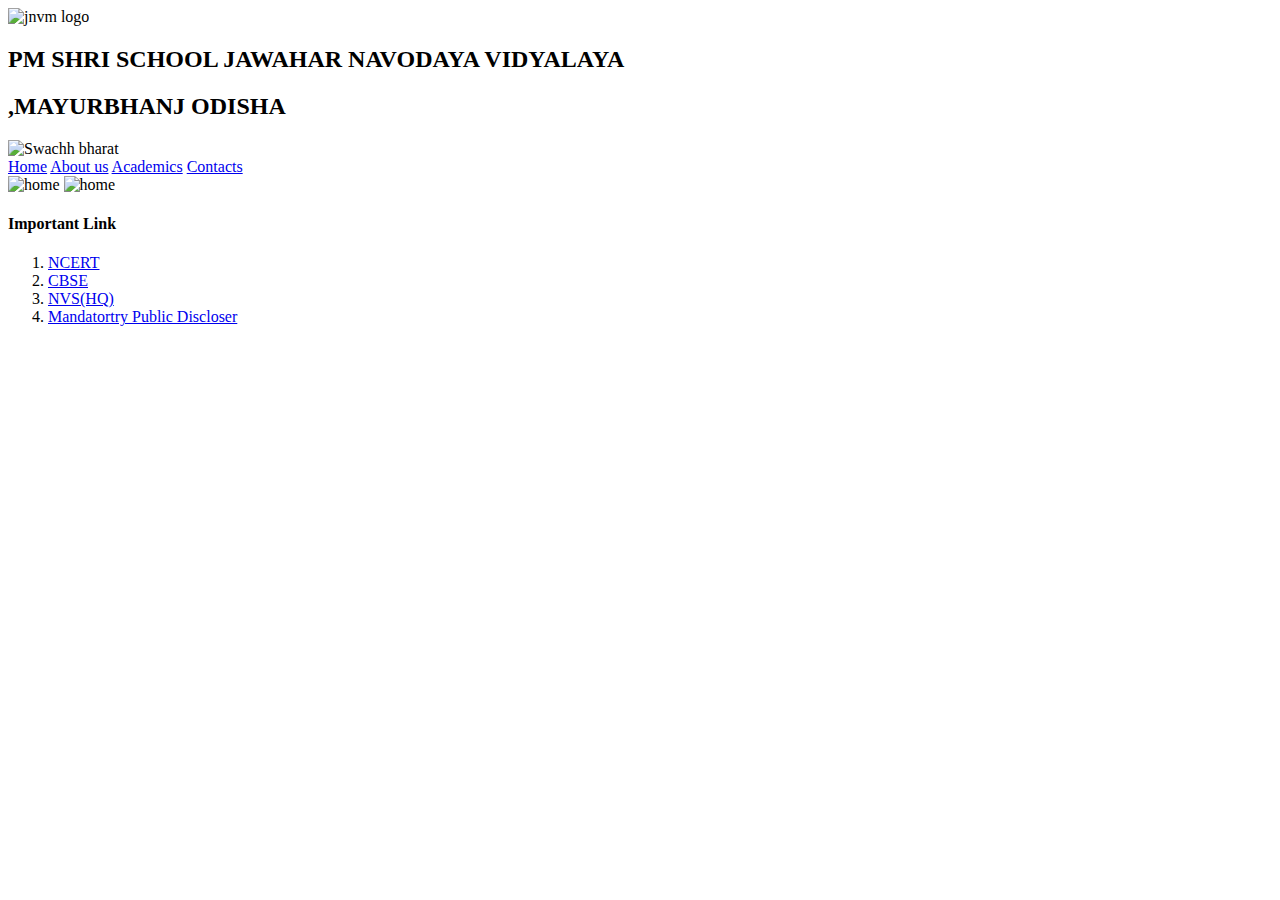
==== index.html @ c9e17ad3 "index.html added" ====
<!DOCTYPE html>
<html lang="en">
<head>
    <meta charset="UTF-8">
    <meta name="viewport" content="width=device-width, initial-scale=1.0">
    <title>JNVM</title>
    <link rel="stylesheet" href="style.css">
</head>
<body>
    <header>
        <div id="logo"><img src="assets/jnvm_logo.png" alt="jnvm logo" height="70px" width="60px"></div>
        <h2>PM SHRI SCHOOL JAWAHAR NAVODAYA VIDYALAYA</h2>
        <h2>,MAYURBHANJ ODISHA</h2>
        <div id="sw"><img src="assets/swjnvm.png" alt=" Swachh bharat" height="70px" width="60px"></div>
    </header>
    <nav>
        <a href="index.html" id="currentpage">Home</a>
        <a href="about.html">About us</a>
        <a href="#">Academics</a>
        <a href="#">Contacts</a>

    </nav>
    <section>
        <div>
            <img src="assets/homem1.jpeg" alt="home" height="100%" width="100%">
            <img src="assets/homem2.jpeg" alt="home" height="100%" width="100%">
            
        </div>
        <!-- <div>
            <h3><u>Message</u></h3>

            <div>
                
                <h4>Shri Dharmendra Pradhan</h4>
                <p>Hon'ble Minister of Education &

                    Chairman Navodaya Vidyalaya Samiti</p>
                <img src="mst.jpg" alt="chairman">
            </div>
            

        </div>
        <div>
            <h3><u>Vision</u></h3>

            <div>
                
                
                <p> To provide good quality modern education-including a strong component of culture, inculcation of values, awareness of the environment, adventure activities and physical education- to the talented children predominantly from the rural areas without regard to their family's socio-economic conditions.  </p>
                
                <img src="about.jpg" alt="chairman">
            </div>
            

        </div> -->
    </section>
    <footer>
        <div>
            <h4>Important Link</h4>
            <ol>
                <li><a href="https://ncert.nic.in/">NCERT</a></li>
                <li><a href="https://www.cbse.gov.in/">CBSE</a></li>
                <li><a href="https://navodaya.gov.in/nvs/en/Home1/">NVS(HQ)</a></li>
                <li><a href="https://navodaya.gov.in/nvs/export/sites/nvs/nvs-school/Mayurbhanj/pdf_download_shimla/MandatoryDisclousre.pdf">Mandatortry Public Discloser</a></li>
                
            </ol>
        </div>
    </footer>
</body>
</html>
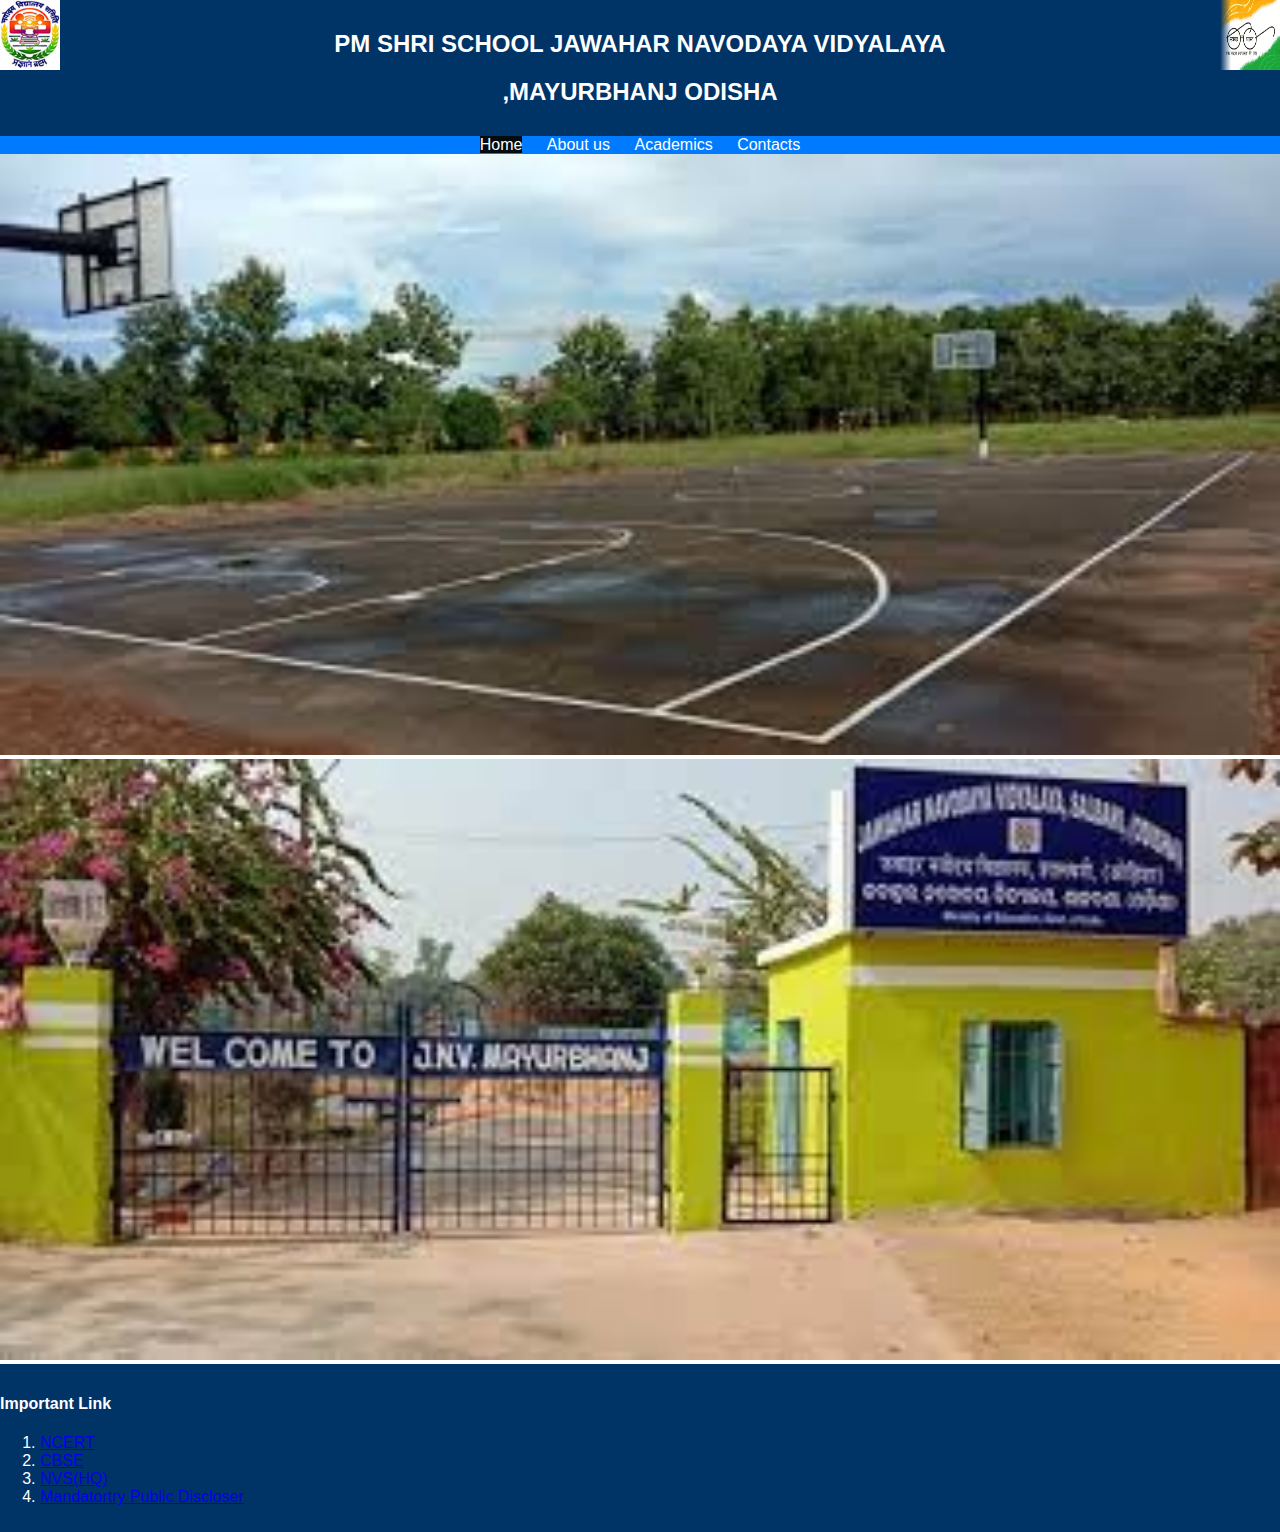
==== commit a87cd49f: "Update index.html" ====
--- a/index.html
+++ b/index.html
@@ -8,10 +8,10 @@
 </head>
 <body>
     <header>
-        <div id="logo"><img src="assets/jnvm_logo.png" alt="jnvm logo" height="70px" width="60px"></div>
+        <div id="logo"><img src="jnvm_logo.png" alt="jnvm logo" height="70px" width="60px"></div>
         <h2>PM SHRI SCHOOL JAWAHAR NAVODAYA VIDYALAYA</h2>
         <h2>,MAYURBHANJ ODISHA</h2>
-        <div id="sw"><img src="assets/swjnvm.png" alt=" Swachh bharat" height="70px" width="60px"></div>
+        <div id="sw"><img src="swjnvm.png" alt=" Swachh bharat" height="70px" width="60px"></div>
     </header>
     <nav>
         <a href="index.html" id="currentpage">Home</a>
@@ -22,8 +22,8 @@
     </nav>
     <section>
         <div>
-            <img src="assets/homem1.jpeg" alt="home" height="100%" width="100%">
-            <img src="assets/homem2.jpeg" alt="home" height="100%" width="100%">
+            <img src="homem1.jpeg" alt="home" height="100%" width="100%">
+            <img src="homem2.jpeg" alt="home" height="100%" width="100%">
             
         </div>
         <!-- <div>
--- a/style.css
+++ b/style.css
@@ -0,0 +1,49 @@
+        body {
+            font-family: Arial, sans-serif;
+            margin: 0;
+            padding: 0;
+        } 
+        header {
+            background-color: #003366;
+            color: #fff;
+            padding: 10px 0;
+            text-align: center;
+        }
+        nav {
+            background-color: #007bff;
+            text-align: center;
+        }
+        nav a {
+            color: #fff;
+            text-decoration: none;
+            margin: 0 10px;
+        }
+        nav a#currentpage {
+            background-color: rgb(1, 11, 16);
+            
+        } 
+        section {
+            margin: 0px;
+        }
+        
+        #logo{
+            position: absolute;
+            top: 0;
+            left: 0;
+            
+            
+        }
+        #sw{
+            position: absolute;
+            top: 0;
+            right: 0;
+        }
+        footer{
+            background-color: #003366;
+            color: #fff;
+            padding: 10px 0;
+            text-align: left;
+            width: 100%;
+            
+        }
+        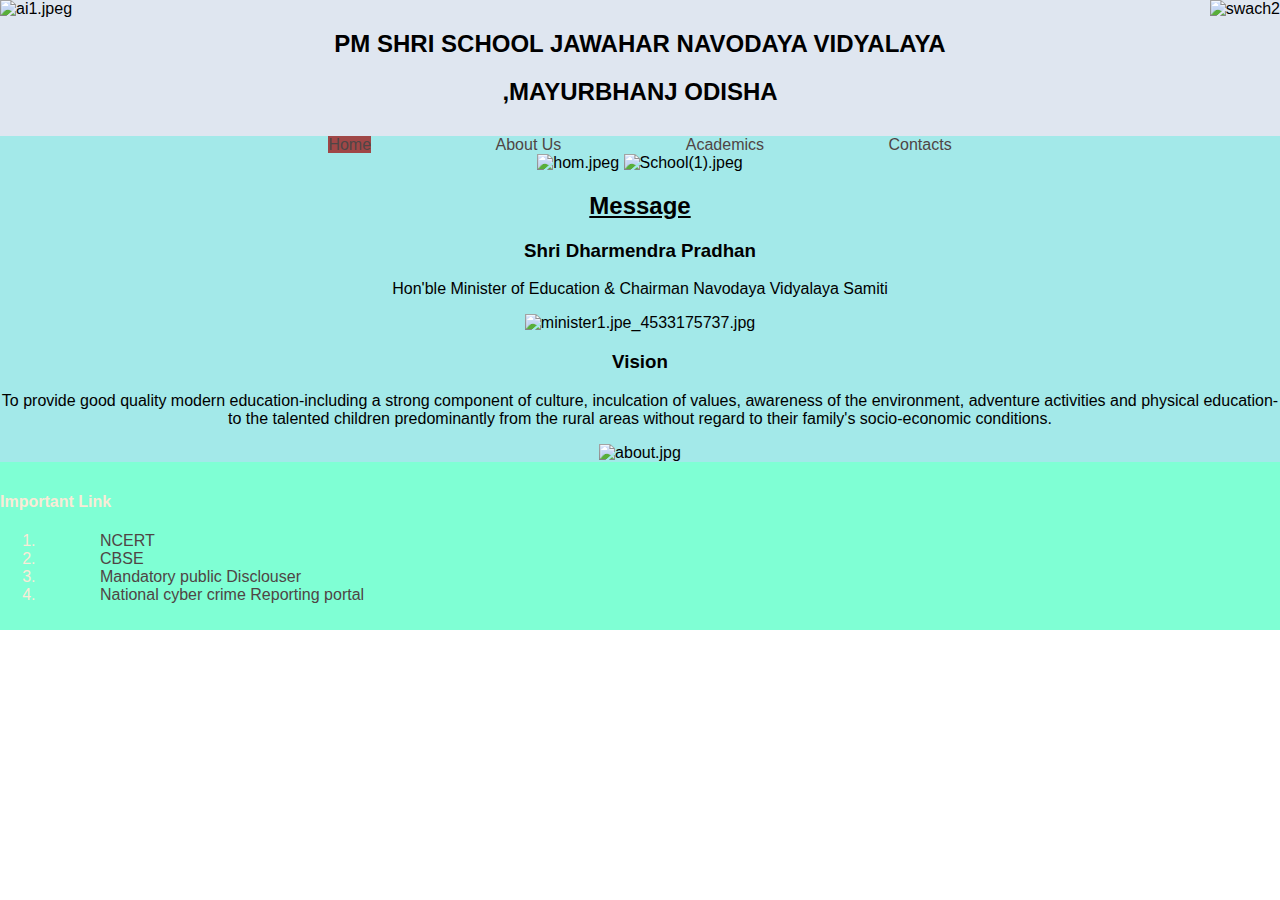
==== commit 200c0e38: "index.html added" ====
--- a/index.html
+++ b/index.html
@@ -3,68 +3,63 @@
 <head>
     <meta charset="UTF-8">
     <meta name="viewport" content="width=device-width, initial-scale=1.0">
-    <title>JNVM</title>
+    <title>JNV Mayurbhanj</title>
     <link rel="stylesheet" href="style.css">
 </head>
 <body>
     <header>
-        <div id="logo"><img src="jnvm_logo.png" alt="jnvm logo" height="70px" width="60px"></div>
+       <div id="logo"><img src="assets/nvs_logo_color1 (1).png" alt="ai1.jpeg" height="137px" width="150px"></div>
         <h2>PM SHRI SCHOOL JAWAHAR NAVODAYA VIDYALAYA</h2>
         <h2>,MAYURBHANJ ODISHA</h2>
-        <div id="sw"><img src="swjnvm.png" alt=" Swachh bharat" height="70px" width="60px"></div>
+        <div id="sw"><img src="assets/swach2.png" alt="swach2" height="137px" width="150px"></div>
     </header>
     <nav>
         <a href="index.html" id="currentpage">Home</a>
-        <a href="about.html">About us</a>
-        <a href="#">Academics</a>
-        <a href="#">Contacts</a>
-
+        <a href="about.html" >About Us</a>
+        <a href="accademic.html">Academics</a>
+        <a href="contacts.html">Contacts</a>
     </nav>
-    <section>
+    <nav>
+       <section>
         <div>
-            <img src="homem1.jpeg" alt="home" height="100%" width="100%">
-            <img src="homem2.jpeg" alt="home" height="100%" width="100%">
-            
-        </div>
-        <!-- <div>
-            <h3><u>Message</u></h3>
-
-            <div>
-                
-                <h4>Shri Dharmendra Pradhan</h4>
-                <p>Hon'ble Minister of Education &
-
-                    Chairman Navodaya Vidyalaya Samiti</p>
-                <img src="mst.jpg" alt="chairman">
-            </div>
-            
-
+            <img src="assets/hom.jpeg" alt="hom.jpeg" height="100%" width="100%">
+            <img src="assets/School (1).jpeg" alt="School(1).jpeg" height="100%" width="100%">
         </div>
         <div>
-            <h3><u>Vision</u></h3>
+            <h2><u> Message </u></h2>
+        
+        <div>
+            <h3>Shri Dharmendra Pradhan</h3>
+            <p>
+                Hon'ble Minister of Education &
 
-            <div>
+                Chairman Navodaya Vidyalaya Samiti
                 
-                
-                <p> To provide good quality modern education-including a strong component of culture, inculcation of values, awareness of the environment, adventure activities and physical education- to the talented children predominantly from the rural areas without regard to their family's socio-economic conditions.  </p>
-                
-                <img src="about.jpg" alt="chairman">
-            </div>
-            
-
-        </div> -->
-    </section>
-    <footer>
+                 
+            </p>
+            <img src="assets/minister1.jpg_453317537.jpg" alt="minister1.jpe_4533175737.jpg" height="200px" width="150px">
+        </div>
         <div>
-            <h4>Important Link</h4>
+            <h3>Vision</h3>
+            <p>
+                To provide good quality modern education-including a strong component of culture, inculcation of values, awareness of the environment, adventure activities and physical education- to the talented children predominantly from the rural areas without regard to their family's socio-economic conditions.  
+                 
+            </p>
+            <img src="assets/about.jpg" alt="about.jpg" height="200px" width="150px">
+        </div>
+        </div>
+       </section> 
+       <footer>
+        <div>
+            <h4> Important Link</h4>
             <ol>
                 <li><a href="https://ncert.nic.in/">NCERT</a></li>
                 <li><a href="https://www.cbse.gov.in/">CBSE</a></li>
-                <li><a href="https://navodaya.gov.in/nvs/en/Home1/">NVS(HQ)</a></li>
-                <li><a href="https://navodaya.gov.in/nvs/export/sites/nvs/nvs-school/Mayurbhanj/pdf_download_shimla/MandatoryDisclousre.pdf">Mandatortry Public Discloser</a></li>
-                
+                <li><a href="https://navodaya.gov.in/nvs/export/sites/nvs/nvs-school/Mayurbhanj/pdf_download_shimla/MandatoryDisclousre.pdf">Mandatory public Disclouser</a></li>
+                <li><a href=https://cybercrime.gov.in/">National cyber crime Reporting portal </a></li>
             </ol>
         </div>
-    </footer>
+       </footer>
+    </nav>
 </body>
-</html>
+</html>--- a/style.css
+++ b/style.css
@@ -1,49 +1,43 @@
-        body {
-            font-family: Arial, sans-serif;
-            margin: 0;
-            padding: 0;
-        } 
-        header {
-            background-color: #003366;
-            color: #fff;
-            padding: 10px 0;
-            text-align: center;
-        }
-        nav {
-            background-color: #007bff;
-            text-align: center;
-        }
-        nav a {
-            color: #fff;
-            text-decoration: none;
-            margin: 0 10px;
-        }
-        nav a#currentpage {
-            background-color: rgb(1, 11, 16);
-            
-        } 
-        section {
-            margin: 0px;
-        }
-        
-        #logo{
-            position: absolute;
-            top: 0;
-            left: 0;
-            
-            
-        }
-        #sw{
-            position: absolute;
-            top: 0;
-            right: 0;
-        }
-        footer{
-            background-color: #003366;
-            color: #fff;
-            padding: 10px 0;
-            text-align: left;
-            width: 100%;
-            
-        }
-        +body{
+    font-family: Arial,sans-serif;
+    padding: 0;
+    margin: 0;
+}
+header{
+    background-color: rgb(223, 230, 240);
+    color: black;
+    padding: 10px;
+    text-align: center;
+}
+nav{
+    background-color: rgb(163, 233, 233);
+    text-align: center;
+}
+nav a {
+    color: rgb(79, 69, 69);
+    text-decoration: none;
+    margin: 0 60px;
+}
+section{
+    margin: 0px;
+}
+#logo{
+    position: absolute;
+    top: 0;
+    left: 0;
+}
+#sw{
+    position: absolute;
+    top: 0;
+    right: 0;
+}
+footer{
+    background-color: aquamarine;
+    color: antiquewhite;
+    padding: 10px 0;
+    text-align: left;
+    width: 100%;
+}
+nav a#currentpage{
+    background-color: rgb(159, 71, 71);
+}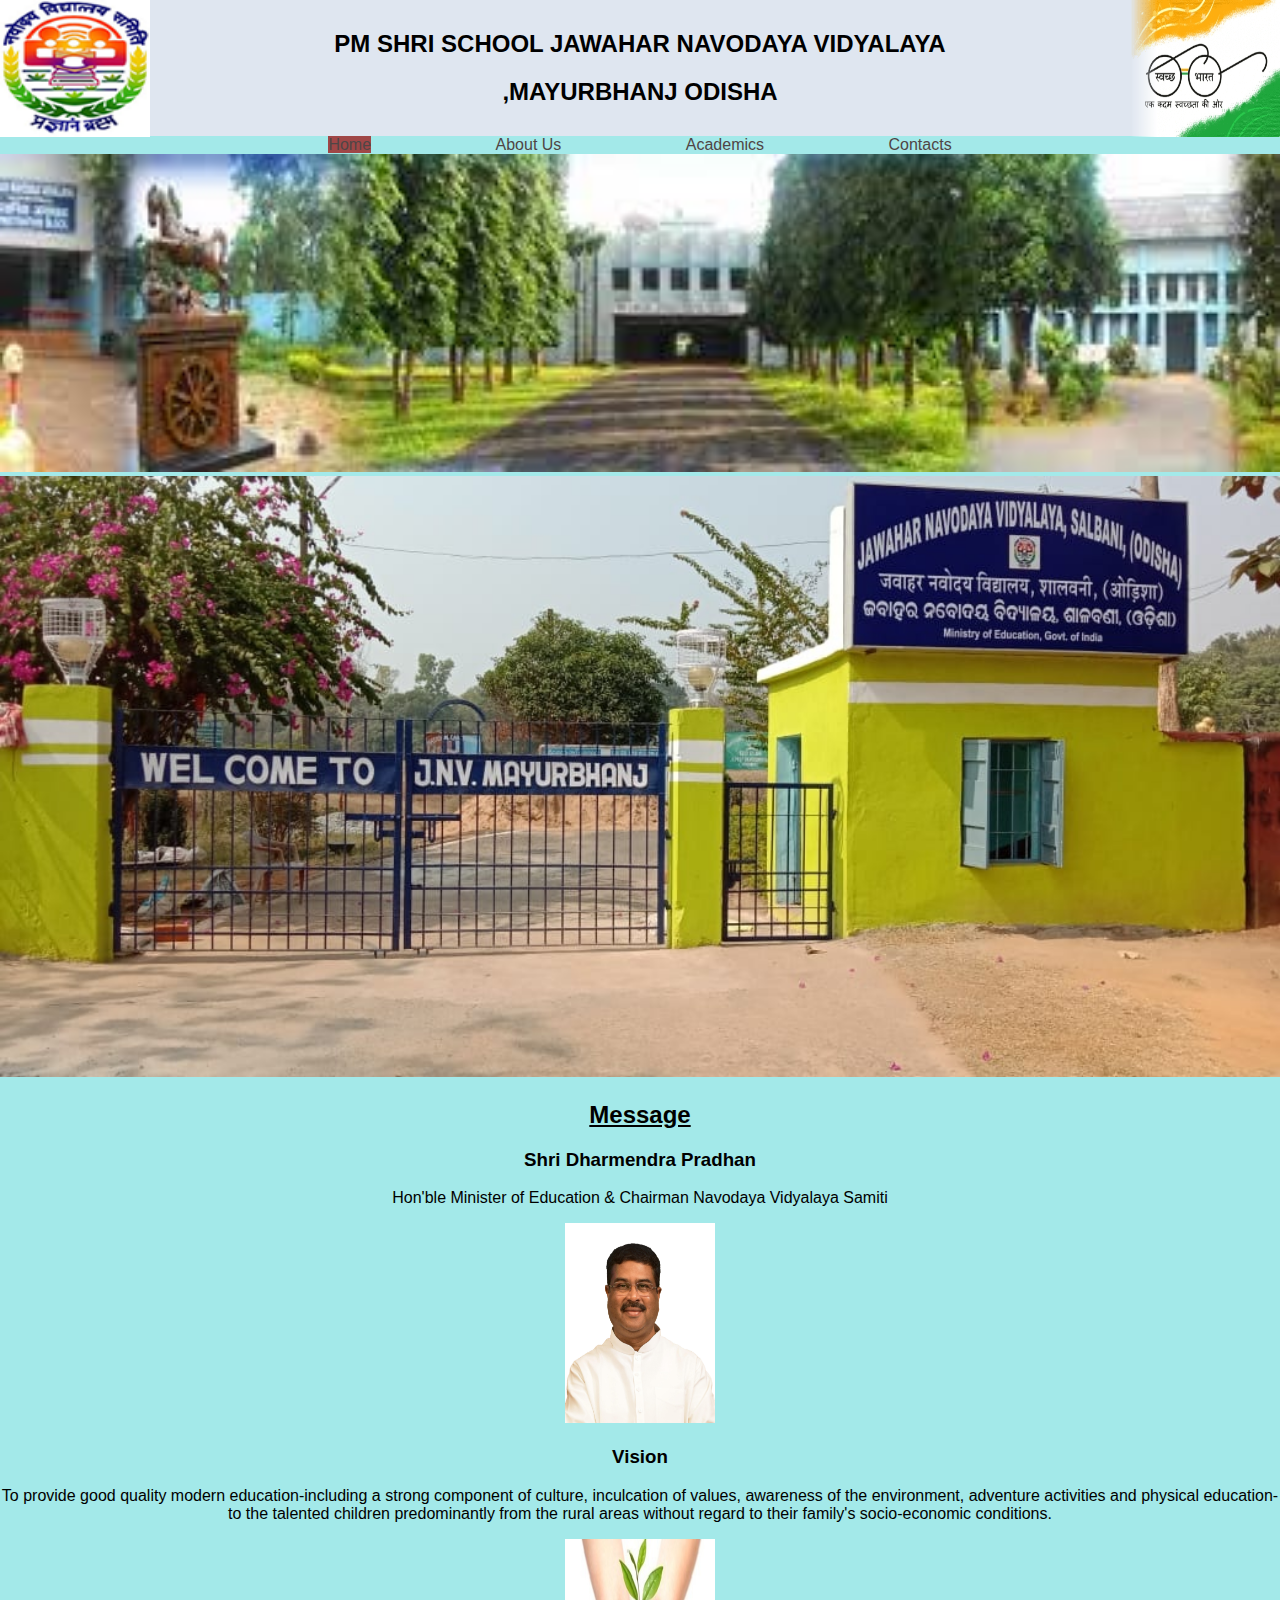
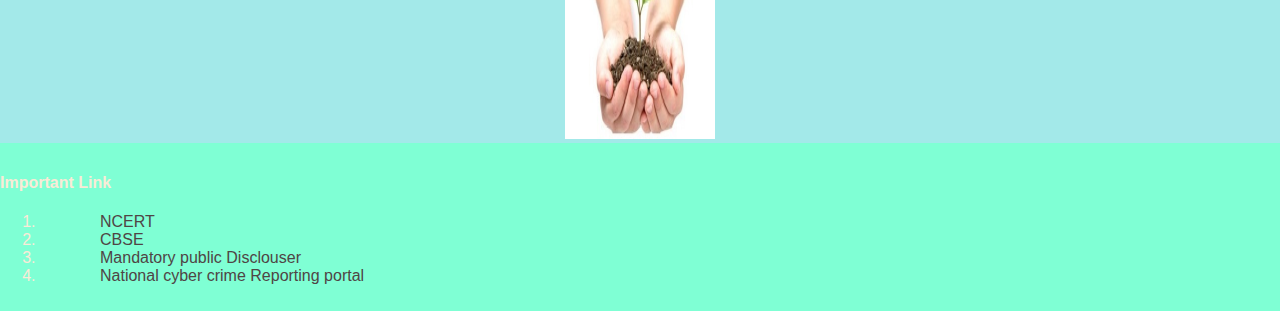
==== commit 06539c02: "Update index.html" ====
--- a/index.html
+++ b/index.html
@@ -8,10 +8,10 @@
 </head>
 <body>
     <header>
-       <div id="logo"><img src="assets/nvs_logo_color1 (1).png" alt="ai1.jpeg" height="137px" width="150px"></div>
+       <div id="logo"><img src="nvs_logo_color1 (1).png" alt="ai1.jpeg" height="137px" width="150px"></div>
         <h2>PM SHRI SCHOOL JAWAHAR NAVODAYA VIDYALAYA</h2>
         <h2>,MAYURBHANJ ODISHA</h2>
-        <div id="sw"><img src="assets/swach2.png" alt="swach2" height="137px" width="150px"></div>
+        <div id="sw"><img src="swach2.png" alt="swach2" height="137px" width="150px"></div>
     </header>
     <nav>
         <a href="index.html" id="currentpage">Home</a>
@@ -22,8 +22,8 @@
     <nav>
        <section>
         <div>
-            <img src="assets/hom.jpeg" alt="hom.jpeg" height="100%" width="100%">
-            <img src="assets/School (1).jpeg" alt="School(1).jpeg" height="100%" width="100%">
+            <img src="hom.jpeg" alt="hom.jpeg" height="100%" width="100%">
+            <img src="School (1).jpeg" alt="School(1).jpeg" height="100%" width="100%">
         </div>
         <div>
             <h2><u> Message </u></h2>
@@ -37,7 +37,7 @@
                 
                  
             </p>
-            <img src="assets/minister1.jpg_453317537.jpg" alt="minister1.jpe_4533175737.jpg" height="200px" width="150px">
+            <img src="minister1.jpg_453317537.jpg" alt="minister1.jpe_4533175737.jpg" height="200px" width="150px">
         </div>
         <div>
             <h3>Vision</h3>
@@ -45,7 +45,7 @@
                 To provide good quality modern education-including a strong component of culture, inculcation of values, awareness of the environment, adventure activities and physical education- to the talented children predominantly from the rural areas without regard to their family's socio-economic conditions.  
                  
             </p>
-            <img src="assets/about.jpg" alt="about.jpg" height="200px" width="150px">
+            <img src="about.jpg" alt="about.jpg" height="200px" width="150px">
         </div>
         </div>
        </section> 
@@ -62,4 +62,4 @@
        </footer>
     </nav>
 </body>
-</html>+</html>
